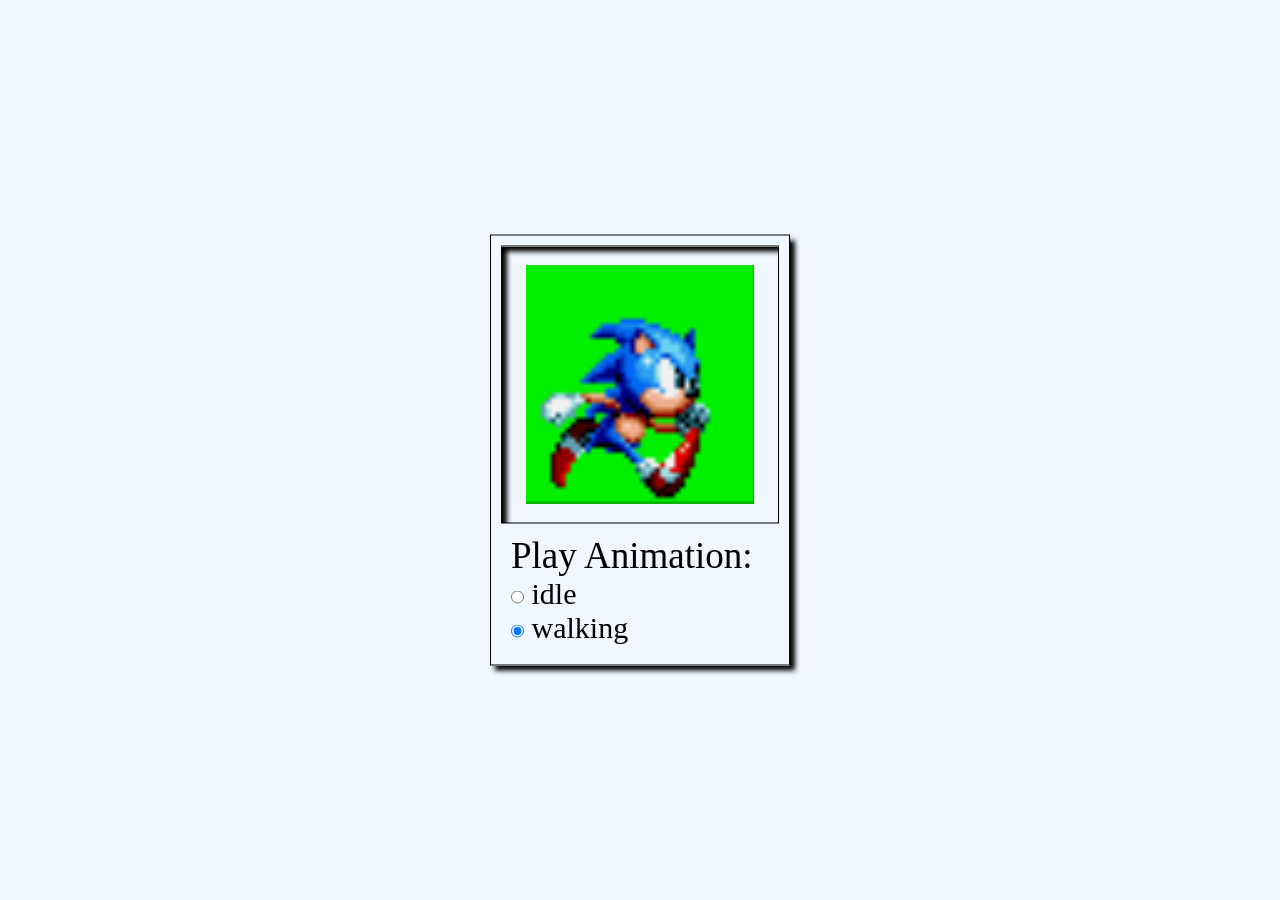
==== SpriteAnimation/index.html @ d5c48518 "Add files via upload" ====
<!DOCTYPE html>
<html lang="pt br">
    <head>
        <meta charset="UTF-8">
        <link rel="stylesheet" href="styles/style.css">
        <title>sprite animation</title>
    </head>
    <body>
        <img id="sonic" src="img/sonicSprites.png">
        <div id="container">
            <canvas id="canvas1"></canvas>
            <div id="controls">
                <p>Play Animation:</p>
                <input type="radio" name="animation" id="idle" checked>
                <label id="idle">idle</label><br>
                <input type="radio" name="animation" id="walking" checked>
                <label id="walking">walking</label><br>
            </div>
        </div>
        <script type="module" src="scripts/main.js"></script>
    </body>
</html>
---- SpriteAnimation/styles/style.css ----
*{
    margin: 0;
    padding: 0;
    box-sizing: border-box;
}
body{
    background-color: aliceblue;
}

#sonic{
    z-index: 1;
    display: none;
}

#container{
    position: absolute;
    top: 50%;
    left: 50%;
    transform: translate(-50%, -50%);
    box-shadow: 5px 5px 5px black;
    border: 1px solid black;
    padding: 10px;
    width: 300px;
    display: flex;
    flex-direction: column;
    justify-content: center;
}

#controls{
    font-size: 30px;
    margin: 10px;
}

#controls>p{
    font-size: 37px;
}

#canvas1{
    box-shadow: inset 5px 5px 5px black;
    border: 1px solid black;
}
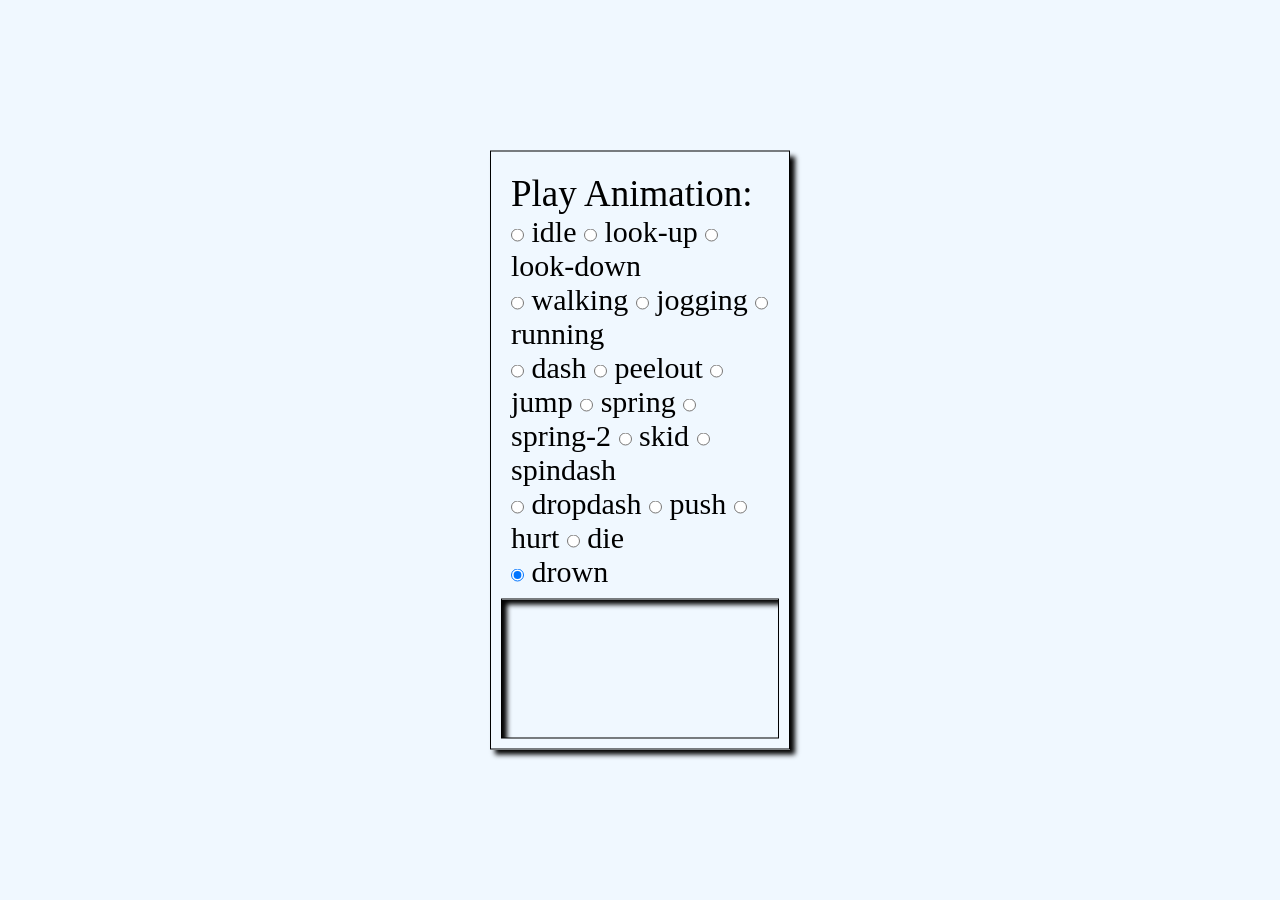
==== commit f46661a6: "Update index.html" ====
--- a/SpriteAnimation/index.html
+++ b/SpriteAnimation/index.html
@@ -6,17 +6,50 @@
         <title>sprite animation</title>
     </head>
     <body>
-        <img id="sonic" src="img/sonicSprites.png">
+        <img id="character">
         <div id="container">
-            <canvas id="canvas1"></canvas>
+            
             <div id="controls">
                 <p>Play Animation:</p>
                 <input type="radio" name="animation" id="idle" checked>
-                <label id="idle">idle</label><br>
+                <label id="idle">idle</label>
+                <input type="radio" name="animation" id="lookUp" checked>
+                <label id="lookUp">look-up</label>
+                <input type="radio" name="animation" id="lookDown" checked>
+                <label id="lookDown">look-down</label><br>
                 <input type="radio" name="animation" id="walking" checked>
-                <label id="walking">walking</label><br>
+                <label id="walking">walking</label>
+                <input type="radio" name="animation" id="jogging" checked>
+                <label id="jogging">jogging</label>
+                <input type="radio" name="animation" id="running" checked>
+                <label id="running">running</label><br>
+                <input type="radio" name="animation" id="dash" checked>
+                <label id="dash">dash</label>
+                <input type="radio" name="animation" id="peelout" checked>
+                <label id="peelout">peelout</label>
+                <input type="radio" name="animation" id="jump" checked>
+                <label id="jump">jump</label>
+                <input type="radio" name="animation" id="spring" checked>
+                <label id="spring">spring</label>
+                <input type="radio" name="animation" id="spring2" checked>
+                <label id="spring2">spring-2</label>
+                <input type="radio" name="animation" id="skid" checked>
+                <label id="skid">skid</label>
+                <input type="radio" name="animation" id="spinDash" checked>
+                <label id="spinDash">spindash</label><br>
+                <input type="radio" name="animation" id="dropDash" checked>
+                <label id="dropDash">dropdash</label>
+                <input type="radio" name="animation" id="push" checked>
+                <label id="push">push</label>
+                <input type="radio" name="animation" id="hurt" checked>
+                <label id="hurt">hurt</label>
+                <input type="radio" name="animation" id="die" checked>
+                <label id="die">die</label><br>
+                <input type="radio" name="animation" id="drown" checked>
+                <label id="drown">drown</label>
             </div>
+            <canvas id="canvas1"></canvas>
         </div>
-        <script type="module" src="scripts/main.js"></script>
+        <script type="module" src="scripts/tailsSpriteSet.js"></script>
     </body>
-</html>+</html>
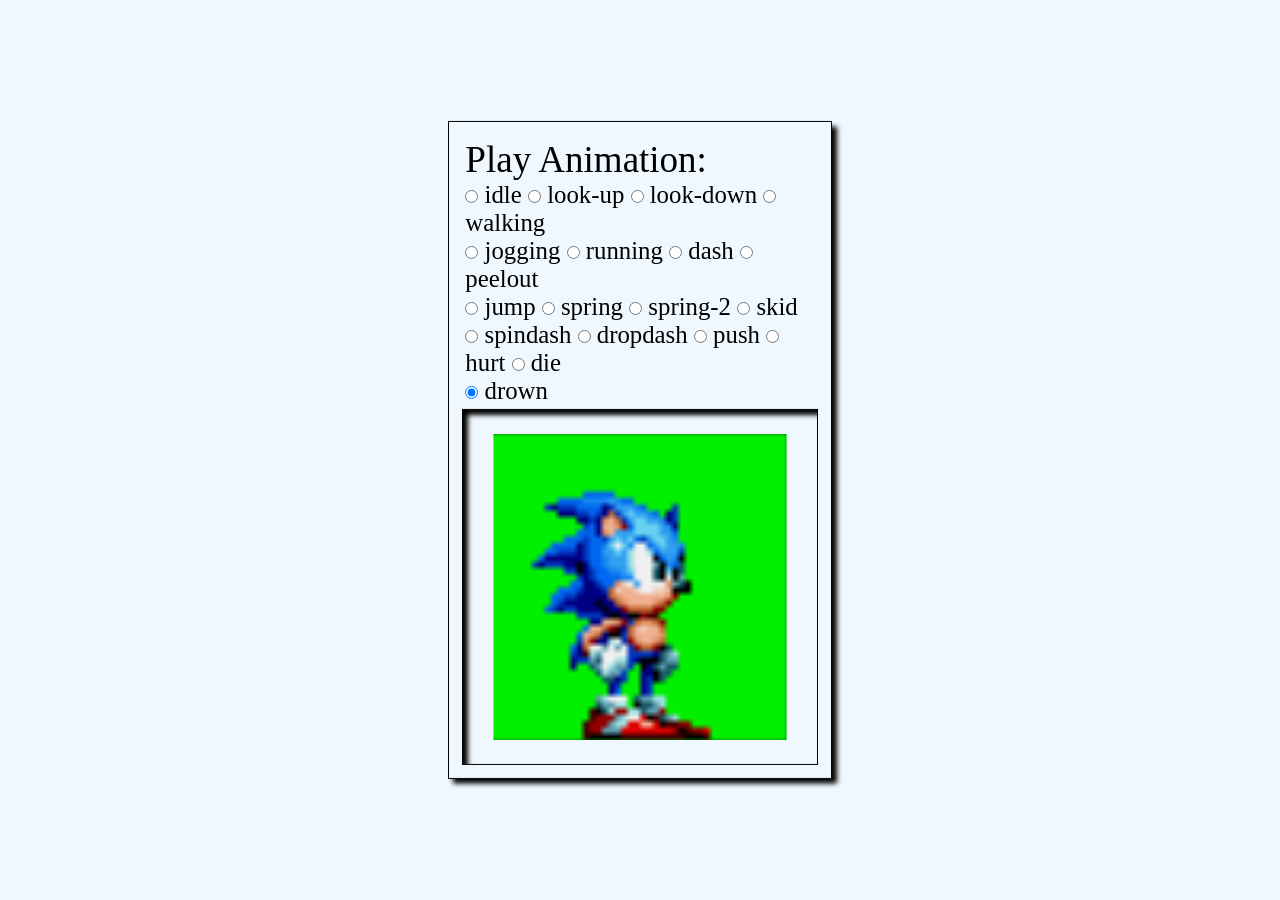
==== commit cc9053bf: "Add files via upload" ====
--- a/SpriteAnimation/index.html
+++ b/SpriteAnimation/index.html
@@ -16,17 +16,17 @@
                 <input type="radio" name="animation" id="lookUp" checked>
                 <label id="lookUp">look-up</label>
                 <input type="radio" name="animation" id="lookDown" checked>
-                <label id="lookDown">look-down</label><br>
+                <label id="lookDown">look-down</label>
                 <input type="radio" name="animation" id="walking" checked>
-                <label id="walking">walking</label>
+                <label id="walking">walking</label><br>
                 <input type="radio" name="animation" id="jogging" checked>
                 <label id="jogging">jogging</label>
                 <input type="radio" name="animation" id="running" checked>
-                <label id="running">running</label><br>
+                <label id="running">running</label>
                 <input type="radio" name="animation" id="dash" checked>
                 <label id="dash">dash</label>
                 <input type="radio" name="animation" id="peelout" checked>
-                <label id="peelout">peelout</label>
+                <label id="peelout">peelout</label><br>
                 <input type="radio" name="animation" id="jump" checked>
                 <label id="jump">jump</label>
                 <input type="radio" name="animation" id="spring" checked>
@@ -34,9 +34,9 @@
                 <input type="radio" name="animation" id="spring2" checked>
                 <label id="spring2">spring-2</label>
                 <input type="radio" name="animation" id="skid" checked>
-                <label id="skid">skid</label>
+                <label id="skid">skid</label><br>
                 <input type="radio" name="animation" id="spinDash" checked>
-                <label id="spinDash">spindash</label><br>
+                <label id="spinDash">spindash</label>
                 <input type="radio" name="animation" id="dropDash" checked>
                 <label id="dropDash">dropdash</label>
                 <input type="radio" name="animation" id="push" checked>
@@ -50,6 +50,6 @@
             </div>
             <canvas id="canvas1"></canvas>
         </div>
-        <script type="module" src="scripts/tailsSpriteSet.js"></script>
+        <script type="module" src="scripts/main.js"></script>
     </body>
 </html>
--- a/SpriteAnimation/styles/style.css
+++ b/SpriteAnimation/styles/style.css
@@ -7,7 +7,7 @@
     background-color: aliceblue;
 }
 
-#sonic{
+#character{
     z-index: 1;
     display: none;
 }
@@ -19,16 +19,16 @@
     transform: translate(-50%, -50%);
     box-shadow: 5px 5px 5px black;
     border: 1px solid black;
-    padding: 10px;
-    width: 300px;
+    padding: 1%;
+    width: 30%;
     display: flex;
     flex-direction: column;
     justify-content: center;
 }
 
 #controls{
-    font-size: 30px;
-    margin: 10px;
+    font-size: 155%;
+    margin: 1%;
 }
 
 #controls>p{
